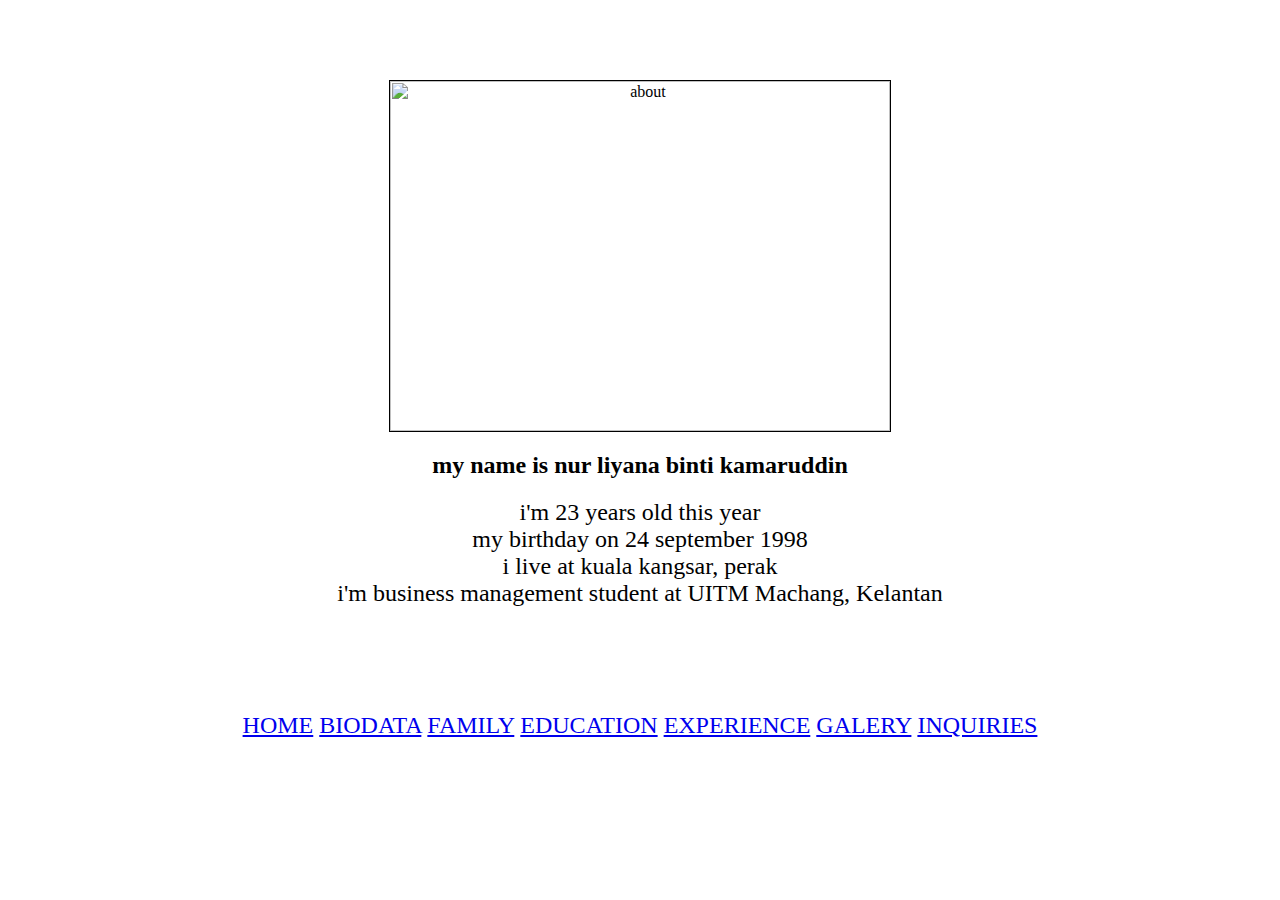
==== biodata.html @ ab926aea "Create biodata.html" ====
<html>
	<head>
		<title>MY BIODATA</title>
		<link rel="stylesheet" href="style.css">
	</head>

	<p align="center">


<body>

<body background= "lk/17.jpg" width= "100%" height= "100%"/>

  <p align="center"><font face = "paper flowers" size = "70"><font color = "white">ABOUT ME ❤ </font></font></p>	
    <p align="center">
    <img src = "lk/nana.jpg" width = "500" height = "350" alt = "about" border = "1"/>
    
 <p align = "center"><font face = "internet friends" size = "5">	

<center><h2>my name is nur liyana binti kamaruddin<center></h2>
i'm 23 years old this year
<br>
my birthday on 24 september 1998
<br>
i live at kuala kangsar, perak
<br>
i'm business management student at UITM Machang, Kelantan

<br><br>

<br><br>
<p align="center">

<a href="index.html">HOME</a>
<a href="biodata.html">BIODATA</a>
<a href="keluarga.html">FAMILY</a>
<a href="education.html">EDUCATION</a>
<a href="experience.html">EXPERIENCE</a>
<a href="galery.html">GALERY</a>
<a href="inquiries.html">INQUIRIES</a>



</body>
</html>
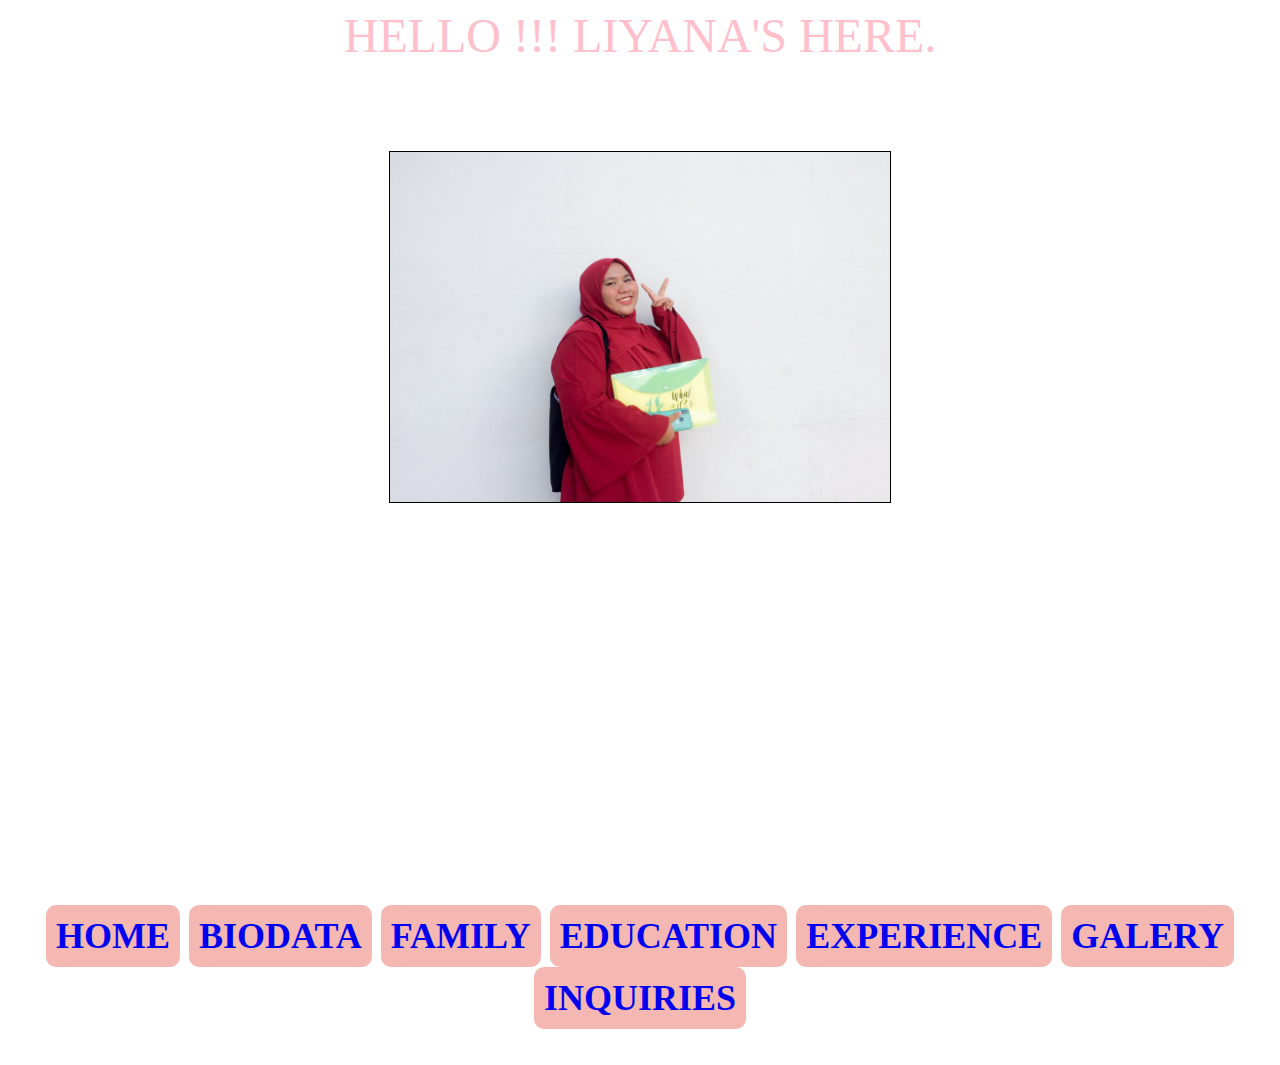
==== commit c8c03cc3: "Update biodata.html" ====
--- a/biodata.html
+++ b/biodata.html
@@ -5,11 +5,13 @@
 	</head>
 
 	<p align="center">
+	<p align="center"><font face = "sketch zone" size = "70"><font color = pink>HELLO !!! LIYANA'S HERE.</font></font></p>
+
 
 
 <body>
 
-<body background= "lk/17.jpg" width= "100%" height= "100%"/>
+
 
   <p align="center"><font face = "paper flowers" size = "70"><font color = "white">ABOUT ME ❤ </font></font></p>	
     <p align="center">
@@ -17,7 +19,9 @@
     
  <p align = "center"><font face = "internet friends" size = "5">	
 
-<center><h2>my name is nur liyana binti kamaruddin<center></h2>
+<center><center/><font color = "white"/>
+<h2>my name is nur liyana binti kamaruddin<font color = "white"</h2>
+	<br>
 i'm 23 years old this year
 <br>
 my birthday on 24 september 1998
--- a/style.css
+++ b/style.css
@@ -0,0 +1,48 @@
+a:link, a:visited
+	{
+		background-color:#F5B7B1;
+		color: :#17202A;
+		font-family: Acme;
+		padding: 10px;
+		text-align: center;
+		text-decoration: blink;
+		display: inline-block;
+		border-radius: 10px
+	}
+
+h1 
+	{
+		border: solid;
+		border-color: #4A235A;
+		border-radius: 5px
+	}
+	}
+
+h2
+	{
+		
+		border: solid;
+		border-color: #4A235A;
+		border-radius: 5px
+	}
+
+
+h3 
+	{
+		
+		border: solid;
+		border-color:#17202A;
+		border-radius: 10px
+	}
+
+h4 
+	{
+
+		border: solid;
+		border-color: #4A235A;
+		border-radius: 5px
+		color: white;
+		font-family: fantasy;
+
+
+	}